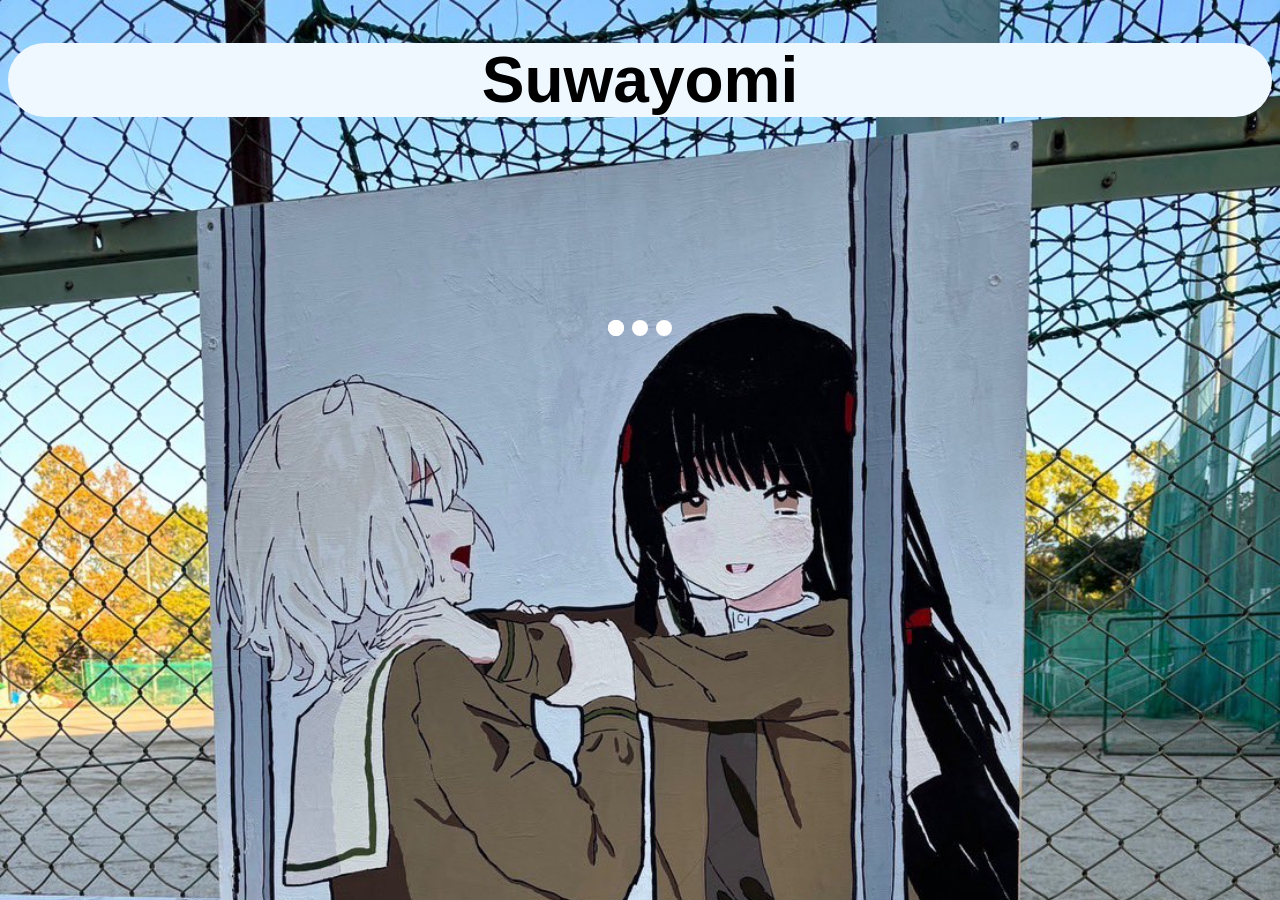
==== Indice/index.html @ dda36b93 "Add files via upload" ====
<!DOCTYPE html>
<html lang="en">

<head>
  <meta charset="UTF-8">
  <meta name="viewport" content="width=device-width, initial-scale=1.0">
  <meta charset="utf-8">
  <title>loading</title>
  </body>
  <h1
    style="background-color: aliceblue; border-radius: 2em; font-size: 4em; font-family: Arial, Helvetica, sans-serif;">
    Suwayomi</h1>

</html>

<style>
  body {
    background-image: url(img/img.png);
    background-repeat: no-repeat;
    background-attachment: fixed;
    background-size: cover;
    text-align: center;
  }




  .lds-ellipsis {
    display: inline-block;
    position: relative;
    width: 80px;
    height: 80px;
  }

  .lds-ellipsis div {
    position: absolute;
    top: 10em;
    width: 1em;
    height: 1em;
    border-radius: 50%;
    background: rgb(255, 255, 255);
    animation-timing-function: cubic-bezier(0, 1, 1, 0);
  }

  .lds-ellipsis div:nth-child(1) {
    left: 8px;
    animation: lds-ellipsis1 0.6s infinite;
  }

  .lds-ellipsis div:nth-child(2) {
    left: 8px;
    animation: lds-ellipsis2 0.6s infinite;
  }

  .lds-ellipsis div:nth-child(3) {
    left: 32px;
    animation: lds-ellipsis2 0.6s infinite;
  }

  .lds-ellipsis div:nth-child(4) {
    left: 56px;
    animation: lds-ellipsis3 0.6s infinite;




  }



  @keyframes lds-ellipsis1 {
    0% {
      transform: scale(0);
    }

    100% {
      transform: scale(1);
    }
  }

  @keyframes lds-ellipsis3 {
    0% {
      transform: scale(1);
    }

    100% {
      transform: scale(0);
    }
  }

  @keyframes lds-ellipsis2 {
    0% {
      transform: translate(0, 0);
    }

    100% {
      transform: translate(24px, 0);
    }
  }
</style>
</head>

<body>
  <script>
    const AS_URL_BASE = "";

    var url = document.location.href;
    var k = url.substr(url.lastIndexOf("k=") + 2);

    if (k) {
      fetch(AS_URL_BASE + '?k=' + k)
        .then(r => r.text())
        .then((r) => {
          console.log(r);
          //document.write(r);
          if (r) {
            document.location.replace(r);
          }
        })
        .catch(err => console.log(err))
    }

  </script>



  <div class="lds-ellipsis">
    <div></div>
    <div></div>
    <div></div>
    <div></div>
  </div>

</body>

</html>
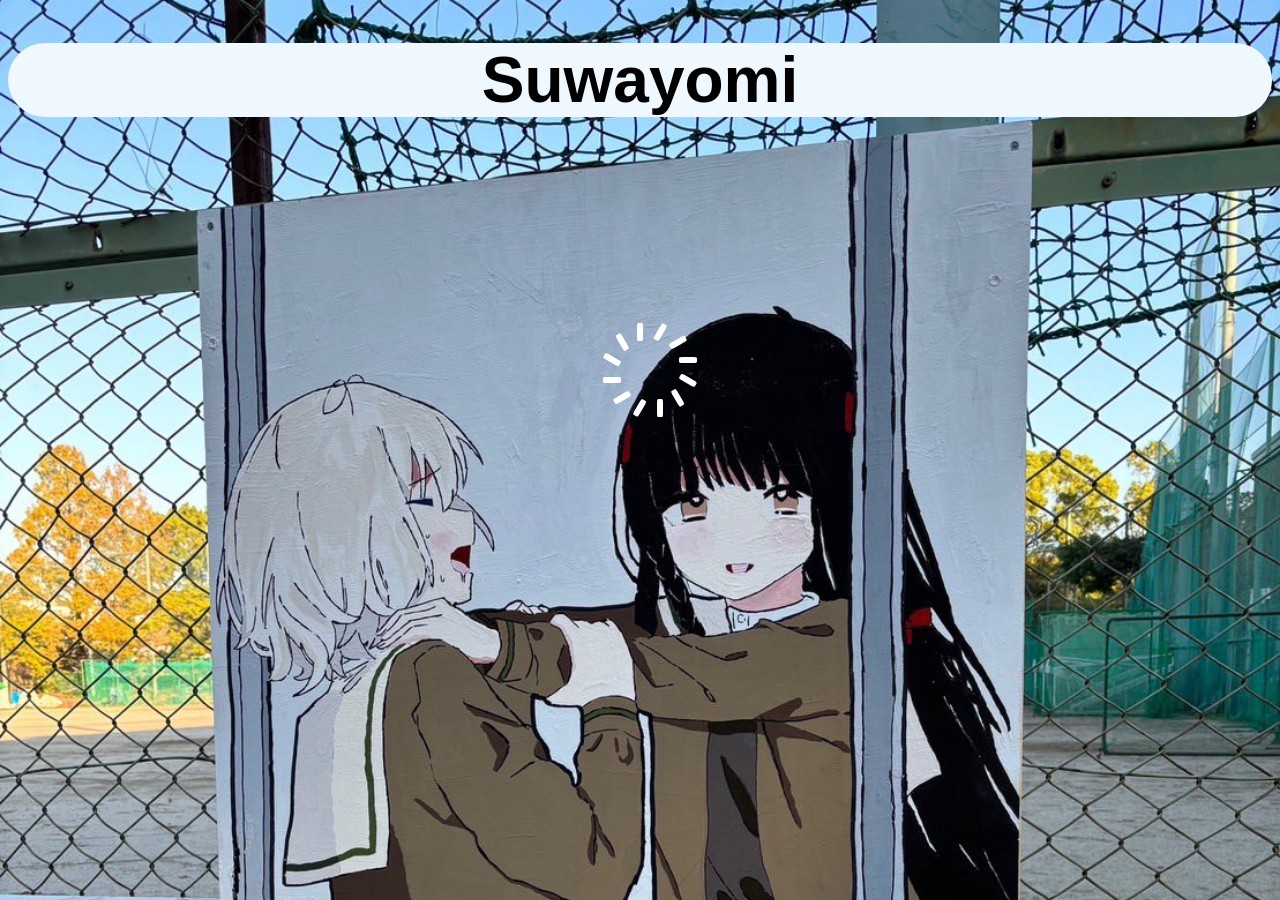
==== commit 836815d0: "Update index.html" ====
--- a/Indice/index.html
+++ b/Indice/index.html
@@ -1,108 +1,124 @@
 <!DOCTYPE html>
-<html lang="en">
+<html lang="es">
 
 <head>
-  <meta charset="UTF-8">
-  <meta name="viewport" content="width=device-width, initial-scale=1.0">
   <meta charset="utf-8">
-  <title>loading</title>
-  </body>
+  <title>QR</title>
+
   <h1
     style="background-color: aliceblue; border-radius: 2em; font-size: 4em; font-family: Arial, Helvetica, sans-serif;">
     Suwayomi</h1>
 
-</html>
-
-<style>
-  body {
-    background-image: url(img/img.png);
-    background-repeat: no-repeat;
-    background-attachment: fixed;
-    background-size: cover;
-    text-align: center;
-  }
-
-
-
-
-  .lds-ellipsis {
-    display: inline-block;
-    position: relative;
-    width: 80px;
-    height: 80px;
-  }
-
-  .lds-ellipsis div {
-    position: absolute;
-    top: 10em;
-    width: 1em;
-    height: 1em;
-    border-radius: 50%;
-    background: rgb(255, 255, 255);
-    animation-timing-function: cubic-bezier(0, 1, 1, 0);
-  }
-
-  .lds-ellipsis div:nth-child(1) {
-    left: 8px;
-    animation: lds-ellipsis1 0.6s infinite;
-  }
-
-  .lds-ellipsis div:nth-child(2) {
-    left: 8px;
-    animation: lds-ellipsis2 0.6s infinite;
-  }
-
-  .lds-ellipsis div:nth-child(3) {
-    left: 32px;
-    animation: lds-ellipsis2 0.6s infinite;
-  }
-
-  .lds-ellipsis div:nth-child(4) {
-    left: 56px;
-    animation: lds-ellipsis3 0.6s infinite;
-
-
-
-
-  }
-
-
-
-  @keyframes lds-ellipsis1 {
-    0% {
-      transform: scale(0);
+  <style>
+    body {
+      background-image: url(img/img.png);
+      background-repeat: no-repeat;
+      background-attachment: fixed;
+      background-size: cover;
+      text-align: center;
     }
 
-    100% {
-      transform: scale(1);
-    }
-  }
-
-  @keyframes lds-ellipsis3 {
-    0% {
-      transform: scale(1);
+    .lds-spinner {
+      color: official;
+      display: inline-block;
+      position: relative;
+      top: 10em;
+      width: 80px;
+      height: 80px;
     }
 
-    100% {
-      transform: scale(0);
-    }
-  }
-
-  @keyframes lds-ellipsis2 {
-    0% {
-      transform: translate(0, 0);
+    .lds-spinner div {
+      transform-origin: 50px 50px;
+      animation: lds-spinner 1.2s linear infinite;
     }
 
-    100% {
-      transform: translate(24px, 0);
+    .lds-spinner div:after {
+      content: " ";
+      display: block;
+      position: absolute;
+      top: 3px;
+      left: 37px;
+      width: 6px;
+      height: 18px;
+      border-radius: 20%;
+      background: #fff;
     }
-  }
-</style>
+
+    .lds-spinner div:nth-child(1) {
+      transform: rotate(0deg);
+      animation-delay: -1.1s;
+    }
+
+    .lds-spinner div:nth-child(2) {
+      transform: rotate(30deg);
+      animation-delay: -1s;
+    }
+
+    .lds-spinner div:nth-child(3) {
+      transform: rotate(60deg);
+      animation-delay: -0.9s;
+    }
+
+    .lds-spinner div:nth-child(4) {
+      transform: rotate(90deg);
+      animation-delay: -0.8s;
+    }
+
+    .lds-spinner div:nth-child(5) {
+      transform: rotate(120deg);
+      animation-delay: -0.7s;
+    }
+
+    .lds-spinner div:nth-child(6) {
+      transform: rotate(150deg);
+      animation-delay: -0.6s;
+    }
+
+    .lds-spinner div:nth-child(7) {
+      transform: rotate(180deg);
+      animation-delay: -0.5s;
+    }
+
+    .lds-spinner div:nth-child(8) {
+      transform: rotate(210deg);
+      animation-delay: -0.4s;
+    }
+
+    .lds-spinner div:nth-child(9) {
+      transform: rotate(240deg);
+      animation-delay: -0.3s;
+    }
+
+    .lds-spinner div:nth-child(10) {
+      transform: rotate(270deg);
+      animation-delay: -0.2s;
+    }
+
+    .lds-spinner div:nth-child(11) {
+      transform: rotate(300deg);
+      animation-delay: -0.1s;
+    }
+
+    .lds-spinner div:nth-child(12) {
+      transform: rotate(330deg);
+      animation-delay: 0s;
+    }
+
+    @keyframes lds-spinner {
+      0% {
+        opacity: 1;
+      }
+
+      100% {
+        opacity: 0;
+      }
+    }
+  </style>
 </head>
 
 <body>
   <script>
-    const AS_URL_BASE = "";
+    const AS_URL_BASE = "https://script.google.com/macros/s/AKfycbxYdqIC8q9J94DvkhAV04nEAcoM6-9b37UVoEThC3EImj6PHtW-TQQ-2Q99uzG0OWQ_/exec";
 
     var url = document.location.href;
     var k = url.substr(url.lastIndexOf("k=") + 2);
@@ -122,9 +138,15 @@
 
   </script>
 
-
-
-  <div class="lds-ellipsis">
+  <div class="lds-spinner">
+    <div></div>
+    <div></div>
+    <div></div>
+    <div></div>
+    <div></div>
+    <div></div>
+    <div></div>
+    <div></div>
     <div></div>
     <div></div>
     <div></div>
@@ -133,4 +155,4 @@
 
 </body>
 
-</html>+</html>
